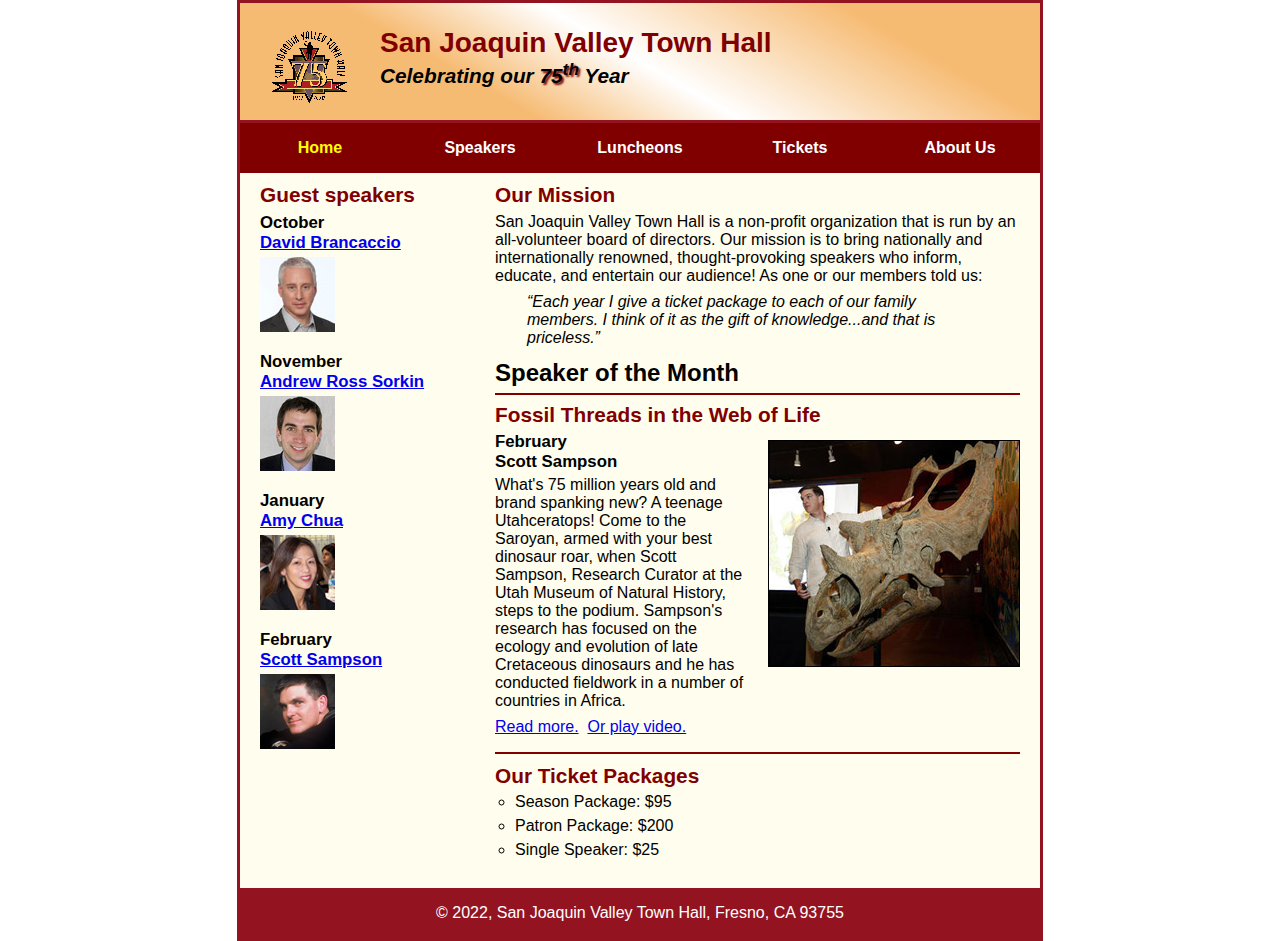
==== index.html @ 26c94b06 "a09 solution" ====
<!DOCTYPE html>
<html lang="en">

<head>
	<meta charset="utf-8">
	<title>San Joaquin Valley Town Hall</title>
	<link rel="shortcut icon" href="images/favicon.ico">
	<link rel="stylesheet" href="styles/c8_main.css">
</head>

<body>
	<header>
		<img src="images/town_hall_logo.gif" alt="Town Hall logo" height="80">
		<h2>San Joaquin Valley Town Hall</h2>
		<h3>Celebrating our <span class="shadow">75<sup>th</sup></span> Year</h3>
	</header>
	<nav id="nav_menu">
    	<ul>
        	<li><a href="index.html" class="current">Home</a></li>
        	<li><a href="speakers.html">Speakers</a></li>
        	<li><a href="luncheons.html">Luncheons</a></li>
        	<li><a href="tickets.html">Tickets</a></li>
        	<li><a href="aboutus.html"> About Us</a>
            	<ul>
                	<li><a href="#">Our History</a></li>
                	<li><a href="#">Board of Directors</a></li>
                	<li><a href="#">Past Speakers</a></li>
                	<li><a href="#">Contact Information</a></li>
            	</ul>
        	</li>
    	</ul>
	</nav>
	<main>
		<section>
			<h2>Our Mission</h2>
			<p>San Joaquin Valley Town Hall is a non-profit organization that is run by an 
			   all-volunteer board of directors. Our mission is to bring nationally and 
			   internationally renowned, thought-provoking speakers who inform, educate, 
			   and entertain our audience! As one or our members told us:</p>
			<blockquote>&ldquo;Each year I give a ticket package to each of our family members. 
			I think of it as the gift of knowledge...and that is priceless.&rdquo;</blockquote>
			
			<h1>Speaker of the Month</h1>
			<article>
				<h2>Fossil Threads in the Web of Life</h2>
				<img src="images/sampson_dinosaur.jpg" alt="Scott Sampson with dinosaur">
				<h3>February<br>
				Scott Sampson</h3>
				<p>What's 75 million years old and brand spanking new? A teenage Utahceratops! 
				Come to the Saroyan, armed with your best dinosaur roar, when Scott Sampson, Research 
				Curator at the Utah Museum of Natural History, steps to the podium. Sampson's research 
				has focused on the ecology and evolution of late Cretaceous dinosaurs and he has conducted 
				fieldwork in a number of countries in Africa.</p>
				<p>
					<a href="speakers/c7_sampson.html">Read more.</a>&nbsp;
					<a href="media/sampson.mp4" target="_blank">Or play video.</a>
				</p>
			</article>
			
			<h2>Our Ticket Packages</h2>
			<ul>
				<li>Season Package: $95</li>
				<li>Patron Package: $200</li>
				<li>Single Speaker: $25</li>
			</ul>
		</section>
		<aside>
			<h2>Guest speakers</h2>
			<h3>October<br><a href="speakers/brancaccio.html">David Brancaccio</a></h3>
			<img src="images/brancaccio75.jpg" alt="David Brancaccio photo">
			<h3>November<br><a href="speakers/sorkin.html">Andrew Ross Sorkin</a></h3>
			<img src="images/sorkin75.jpg" alt="Andrew Ross Sorkin photo">
			<h3>January<br><a href="speakers/chua.html">Amy Chua</a></h3>
			<img src="images/chua75.jpg" alt="Amy Chua photo">
			<h3>February<br><a href="speakers/c7_sampson.html">Scott Sampson</a></h3>
			<img src="images/sampson75.jpg" alt="Scott Sampson photo">
		</aside>
	</main>
	<footer>
		<p>&copy; 2022, San Joaquin Valley Town Hall, Fresno, CA 93755</p>
	</footer>
</body>
</html>
---- styles/c8_main.css ----
/* the styles for the elements */
* {
	margin: 0;
	padding: 0;
}
html {
	background-color: white;
}
body {
	font-family: Arial, Helvetica, sans-serif;
    font-size: 100%;
    width: 800px;
    margin: 0 auto;
    border: 3px solid #931420;
    background-color: #fffded;
}
a:focus, a:hover {
	font-style: italic;
}
/* the styles for the header */
header {
	padding: 1.5em 0 2em 0;
	border-bottom: 3px solid #931420;
		background-image: -moz-linear-gradient(
	    30deg, #f6bb73 0%, #f6bb73 30%, white 50%, #f6bb73 80%, #f6bb73 100%);
	background-image: -webkit-linear-gradient(
	    30deg, #f6bb73 0%, #f6bb73 30%, white 50%, #f6bb73 80%, #f6bb73 100%);
	background-image: -o-linear-gradient(
	    30deg, #f6bb73 0%, #f6bb73 30%, white 50%, #f6bb73 80%, #f6bb73 100%);
	background-image: linear-gradient(
	    30deg, #f6bb73 0%, #f6bb73 30%, white 50%, #f6bb73 80%, #f6bb73 100%);
}
header h2 {
	font-size: 175%;
	color: #800000;
}
header h3 {
	font-size: 130%;
	font-style: italic;
}
header img {
	float: left;
	padding: 0 30px;
}
.shadow {
	text-shadow: 2px 2px 2px #800000;
}
/* the styles for the navigation menu */
#nav_menu ul {
	list-style-type: none;
	margin: 0;
	padding: 0;
	position: relative;
}
#nav_menu ul li {
	float: left;
}
#nav_menu ul li a {
    display: block;
    width: 160px;
    text-align: center;
    padding: 1em 0;
    text-decoration: none;
    background-color: #800000;
    color: white;
    font-weight: bold;
}
#nav_menu a.current {
	color: yellow;
}
#nav_menu ul ul {
    display: none;
    position: absolute;
    top: 100%;
}
#nav_menu ul ul li {
	float: none;
}
#nav_menu ul li:hover > ul {
	display: block;
}
#nav_menu > ul::after {
    content: "";
    clear: both;
    display: block;
}

/* the styles for the section */
section {
	width: 525px;
	float: right;
	padding: 0 20px 20px 20px;
}
section h1 {
	font-size: 150%;
	padding: .5em 0 .25em 0;
	margin: 0;
}
section h2 {
	color: #800000;
	font-size: 130%;
	padding: .5em 0 .25em 0;
}
section p {
	padding-bottom: .5em;
}
section blockquote {
	padding: 0 2em;
	font-style: italic;
}
section ul {
	padding: 0 0 .25em 1.25em;
	list-style-type: circle;
}
section li {
	padding-bottom: .35em;
}

/* the styles for the article */
article {
	padding: .5em 0;
	border-top: 2px solid #800000;
	border-bottom: 2px solid #800000;
}
article h2 {
	padding-top: 0;
}
article h3 {
	font-size: 105%;
	padding-bottom: .25em;
}
article img {
	float: right;
	margin: .5em 0 1em 1em;
	border: 1px solid black;
}

/* the styles for the aside */
aside {
	width: 215px;
	float: right;
	padding: 0 0 20px 20px;
}
aside h2 {
	color: #800000;
	font-size: 130%;
	padding: .5em 0 .25em 0;
}

aside h3 {
	font-size: 105%;
	padding-bottom: .25em;
}
aside img {
	padding-bottom: 1em;
}

/* the styles for the footer */
footer {
	background-color: #931420;
	clear: both;

}
footer p {
	text-align: center;
	color: white;
	padding: 1em 0;
}
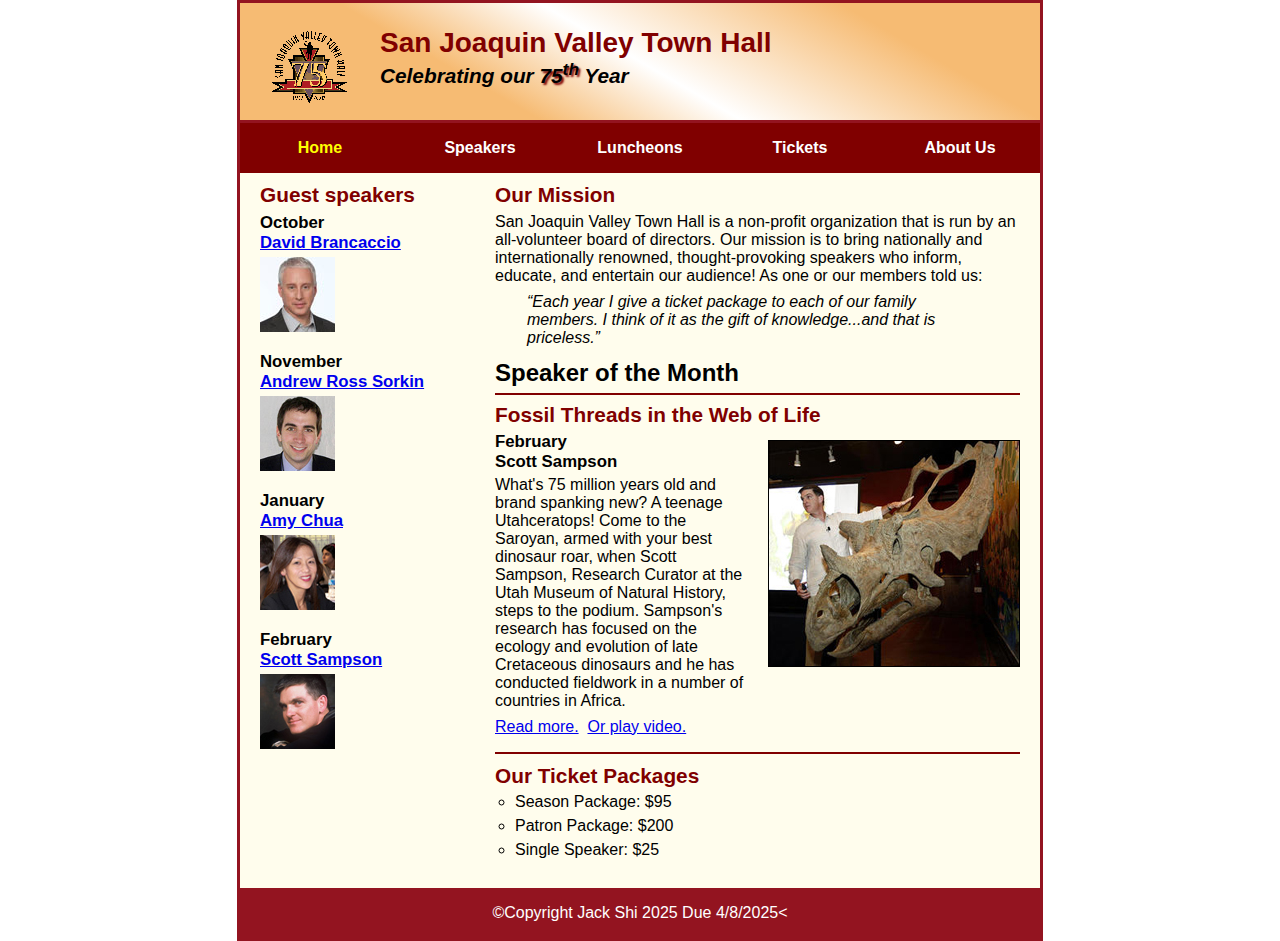
==== commit a0cf1eea: "a09 solution" ====
--- a/index.html
+++ b/index.html
@@ -77,7 +77,7 @@
 		</aside>
 	</main>
 	<footer>
-		<p>&copy; 2022, San Joaquin Valley Town Hall, Fresno, CA 93755</p>
+		<p>&copy;Copyright Jack Shi 2025 Due 4/8/2025<</p>
 	</footer>
 </body>
 </html>
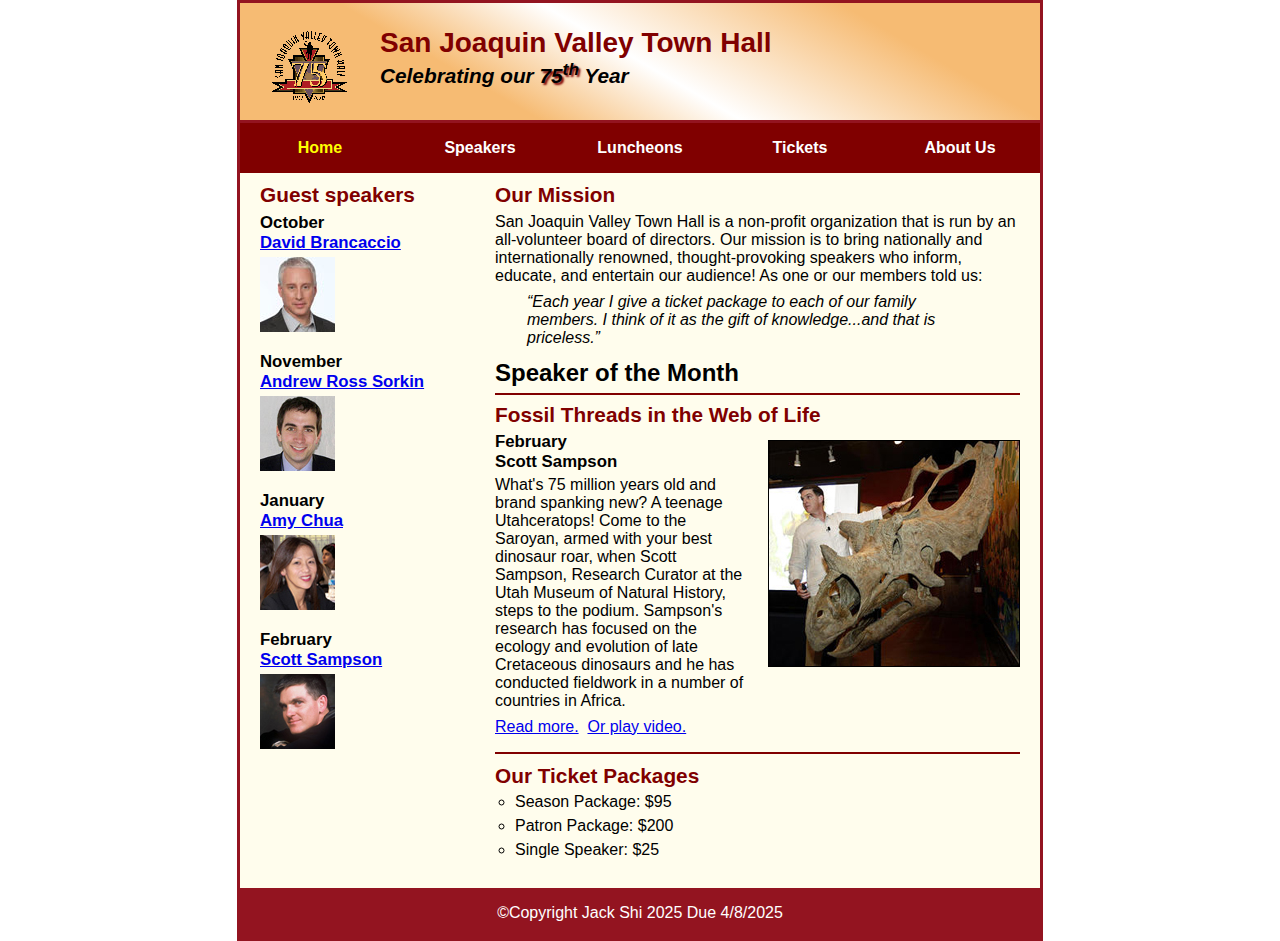
==== commit 0e130079: "a09 solution" ====
--- a/index.html
+++ b/index.html
@@ -53,7 +53,7 @@
 				fieldwork in a number of countries in Africa.</p>
 				<p>
 					<a href="speakers/c7_sampson.html">Read more.</a>&nbsp;
-					<a href="media/sampson.mp4" target="_blank">Or play video.</a>
+					<a href="media/sampson.mp3" target="_blank">Or play video.</a>
 				</p>
 			</article>
 			
@@ -77,7 +77,7 @@
 		</aside>
 	</main>
 	<footer>
-		<p>&copy;Copyright Jack Shi 2025 Due 4/8/2025<</p>
+		<p>&copy;Copyright Jack Shi 2025 Due 4/8/2025</p>
 	</footer>
 </body>
 </html>
